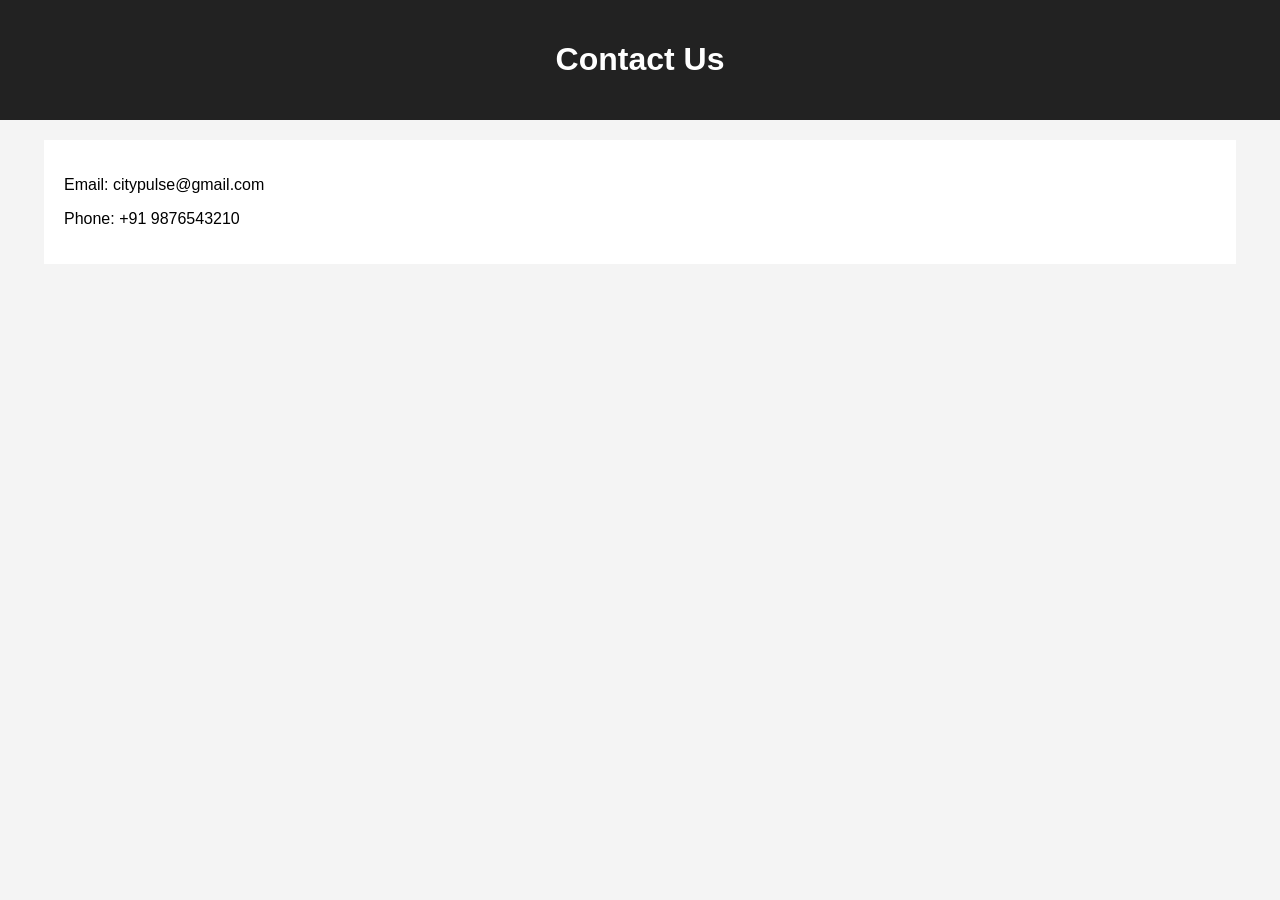
==== contact.html @ c8b03d17 "Add files via upload" ====
<!DOCTYPE html>
<html>
<head>
<title>Contact</title>
<link rel="stylesheet" href="style.css">
</head>
<body>
<header><h1>Contact Us</h1></header>
<div class="container">
<p>Email: citypulse@gmail.com</p>
<p>Phone: +91 9876543210</p>
</div>
</body>
</html>
---- style.css ----
body{
font-family: Arial, sans-serif;
margin:0;
background:#f4f4f4;
}

header{
background:#222;
color:white;
padding:20px;
text-align:center;
}

nav{
background:darkred;
padding:10px;
text-align:center;
}

nav a{
color:white;
text-decoration:none;
margin:10px;
font-weight:bold;
}

.container{
width:90%;
margin:auto;
background:white;
padding:20px;
margin-top:20px;
}

.news{
border-bottom:1px solid #ccc;
padding:10px 0;
}

footer{
background:#222;
color:white;
text-align:center;
padding:15px;
margin-top:20px;
}
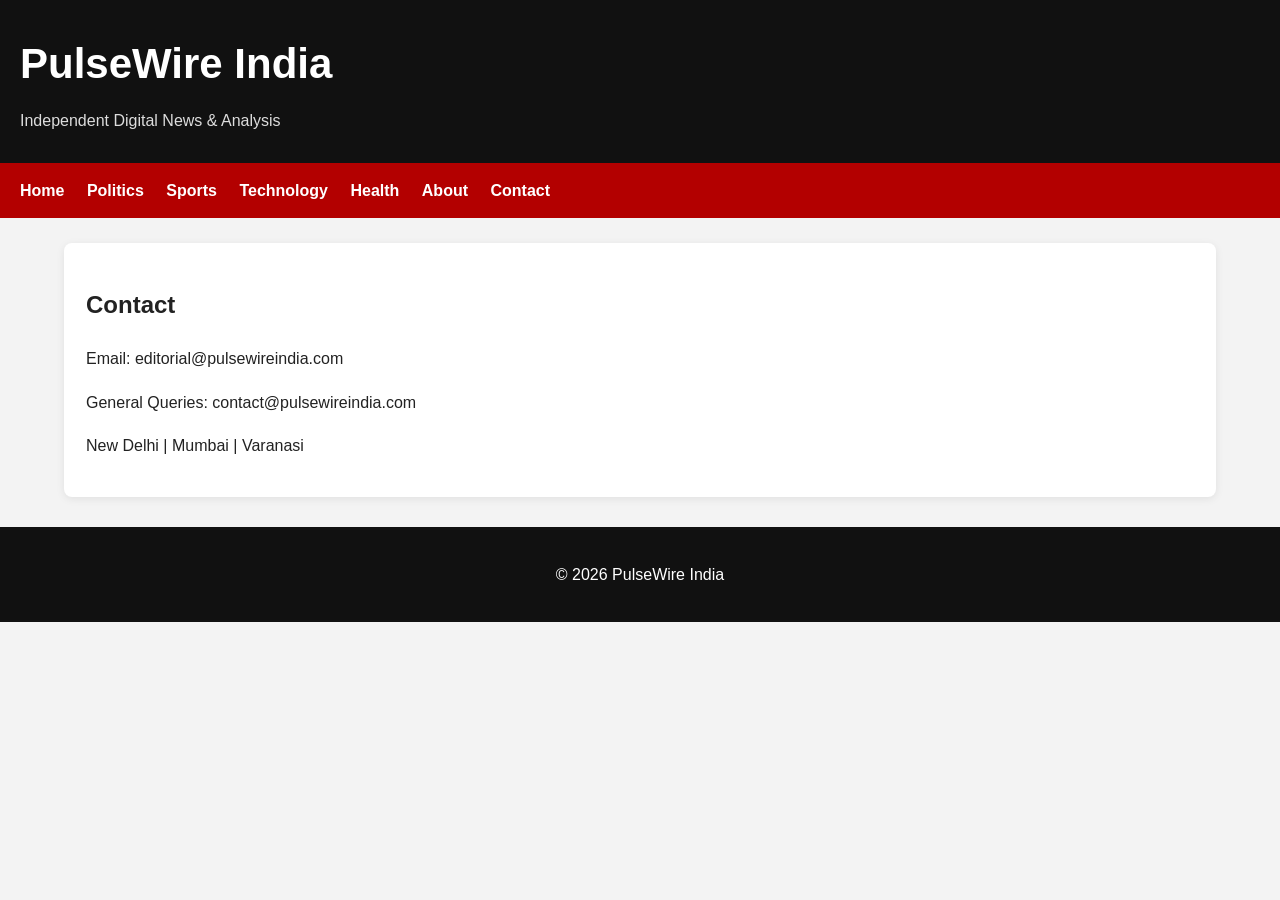
==== commit 7959e19d: "Add files via upload" ====
--- a/contact.html
+++ b/contact.html
@@ -1,14 +1,33 @@
 <!DOCTYPE html>
 <html>
 <head>
+<meta charset="UTF-8">
+<meta name="viewport" content="width=device-width, initial-scale=1.0">
 <title>Contact</title>
 <link rel="stylesheet" href="style.css">
 </head>
 <body>
-<header><h1>Contact Us</h1></header>
+<header>
+<h1>PulseWire India</h1>
+<p>Independent Digital News & Analysis</p>
+</header>
+
+<nav>
+<a href="index.html">Home</a>
+<a href="politics.html">Politics</a>
+<a href="sports.html">Sports</a>
+<a href="technology.html">Technology</a>
+<a href="health.html">Health</a>
+<a href="aboutus.html">About</a>
+<a href="contact.html">Contact</a>
+</nav>
+
 <div class="container">
-<p>Email: citypulse@gmail.com</p>
-<p>Phone: +91 9876543210</p>
+<div class="section"><h2>Contact</h2><p>Email: editorial@pulsewireindia.com</p><p>General Queries: contact@pulsewireindia.com</p><p>New Delhi | Mumbai | Varanasi</p></div>
 </div>
+
+<footer>
+<p>&copy; 2026 PulseWire India</p>
+</footer>
 </body>
 </html>
--- a/style.css
+++ b/style.css
@@ -1,46 +1,21 @@
-body{
-font-family: Arial, sans-serif;
-margin:0;
-background:#f4f4f4;
-}
 
-header{
-background:#222;
-color:white;
-padding:20px;
-text-align:center;
-}
-
-nav{
-background:darkred;
-padding:10px;
-text-align:center;
-}
-
-nav a{
-color:white;
-text-decoration:none;
-margin:10px;
-font-weight:bold;
-}
-
-.container{
-width:90%;
-margin:auto;
-background:white;
-padding:20px;
-margin-top:20px;
-}
-
-.news{
-border-bottom:1px solid #ccc;
-padding:10px 0;
-}
-
-footer{
-background:#222;
-color:white;
-text-align:center;
-padding:15px;
-margin-top:20px;
-}+body{margin:0;font-family:Arial,sans-serif;background:#f3f3f3;color:#222;line-height:1.7}
+header{background:#111;color:#fff;padding:28px 20px}
+header h1{margin:0;font-size:42px}
+header p{margin:8px 0 0;color:#ddd}
+nav{background:#b30000;padding:14px 20px}
+nav a{color:#fff;text-decoration:none;margin-right:18px;font-weight:bold}
+.container{width:90%;max-width:1200px;margin:25px auto}
+.hero,.card,.sidebar,.section,.article{background:#fff;border-radius:8px;box-shadow:0 2px 8px rgba(0,0,0,.08)}
+.hero img,.card img,.article img{width:100%;display:block;border-radius:8px 8px 0 0}
+.hero-content,.card-content,.sidebar,.section,.article{padding:22px}
+.grid{display:grid;grid-template-columns:2fr 1fr;gap:24px;margin-top:24px}
+.card{margin-bottom:22px;overflow:hidden}
+.card h3,.article h2,.hero h2{color:#b30000}
+.story{padding:14px 0;border-bottom:1px solid #ddd}
+.story:last-child{border-bottom:none}
+.story h4{margin:0 0 6px;color:#b30000}
+.small{font-size:13px;color:#666}
+.read{color:#b30000;text-decoration:none;font-weight:bold}
+footer{background:#111;color:#fff;text-align:center;padding:18px;margin-top:30px}
+@media(max-width:768px){.grid{grid-template-columns:1fr}nav a{display:block;margin:10px 0}header h1{font-size:34px}}
